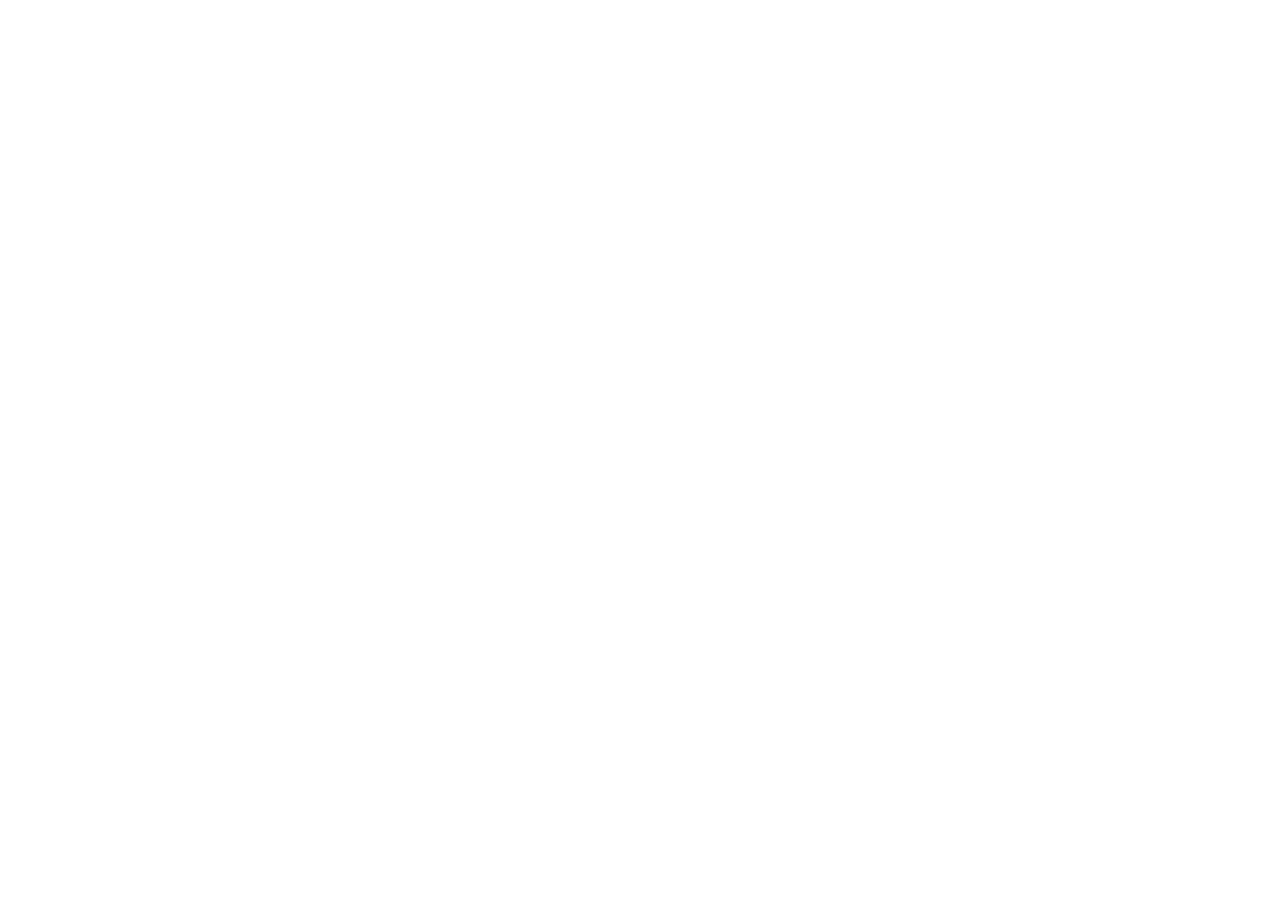
==== Calculator/index.html @ 32d8aee2 "file's created" ====
<!DOCTYPE html>
<html lang="en">
<head>
    <meta charset="UTF-8">
    <meta http-equiv="X-UA-Compatible" content="IE=edge">
    <meta name="viewport" content="width=device-width, initial-scale=1.0">
    <title>Document</title>
    <link rel="stylesheet" href="Css/style.css">
</head>
<body>
    
    <script src="JS/main.js"></script>
</body>
</html>
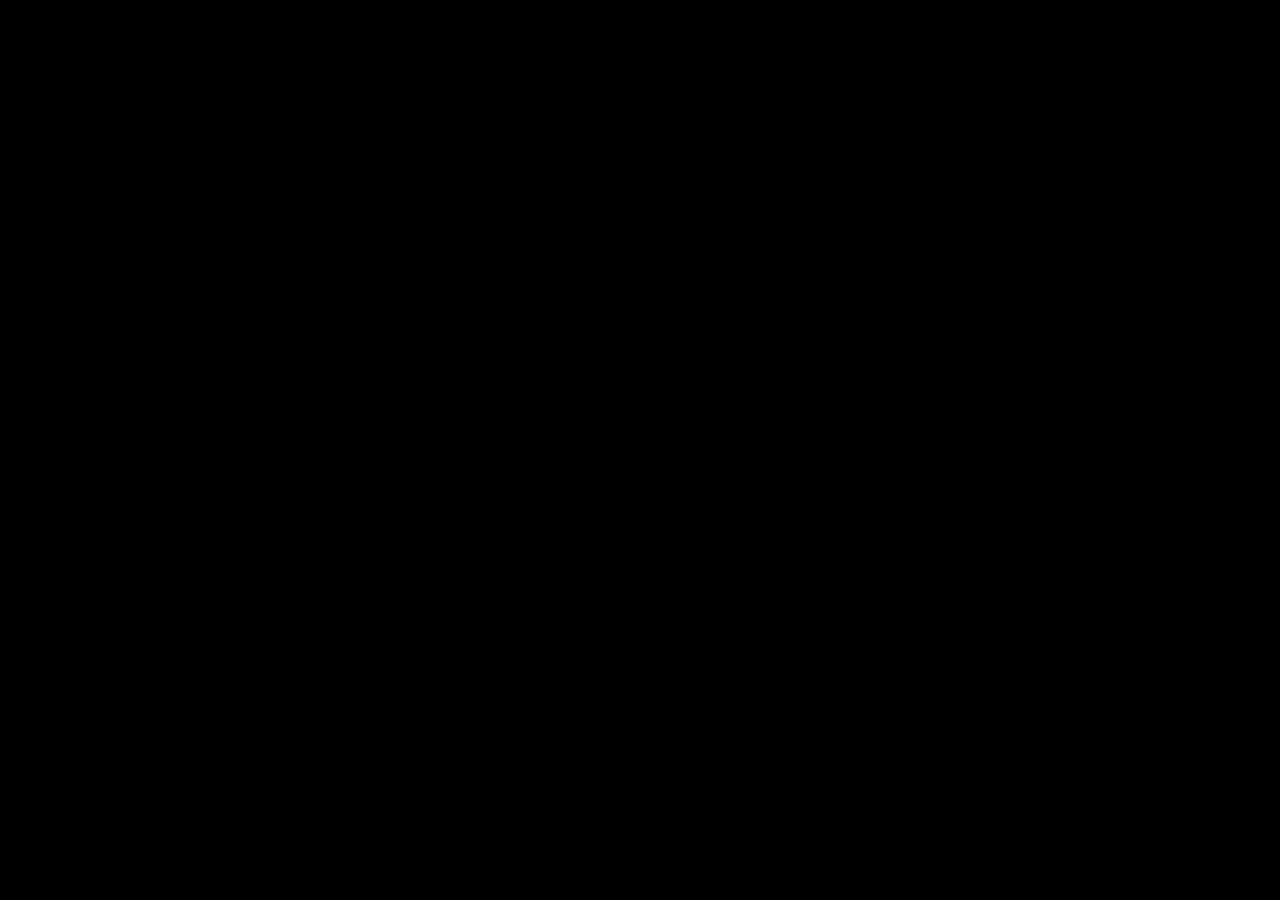
==== commit 38ea61f3: "add file to github" ====
--- a/Calculator/index.html
+++ b/Calculator/index.html
@@ -4,11 +4,84 @@
     <meta charset="UTF-8">
     <meta http-equiv="X-UA-Compatible" content="IE=edge">
     <meta name="viewport" content="width=device-width, initial-scale=1.0">
-    <title>Document</title>
-    <link rel="stylesheet" href="Css/style.css">
+    <title>Calculator with js</title>
+    <link rel="stylesheet" href="css/style.css">
 </head>
 <body>
-    
+    <div class="calc">
+        <div class="display">0</div>
+        <div class="keypad">
+          <table class="keypad-table">
+            <tr>
+              <td>
+                <div class="key all-clear">AC</div>
+              </td>
+              <td>
+                <div class="key clear-last">C</div>
+              </td>
+              <td>
+                <div class="key show-display">%</div>
+              </td>
+              <td>
+                <div class="key show-display">/</div>
+              </td>
+            </tr>
+            <tr>
+              <td>
+                <div class="key show-display">7</div>
+              </td>
+              <td>
+                <div class="key show-display">8</div>
+              </td>
+              <td>
+                <div class="key show-display">9</div>
+              </td>
+              <td>
+                <div class="key show-display">*</div>
+              </td>
+            </tr>
+            <tr>
+              <td>
+                <div class="key show-display">4</div>
+              </td>
+              <td>
+                <div class="key show-display">5</div>
+              </td>
+              <td>
+                <div class="key show-display">6</div>
+              </td>
+              <td>
+                <div class="key show-display">-</div>
+              </td>
+            </tr>
+            <tr>
+              <td>
+                <div class="key show-display">1</div>
+              </td>
+              <td>
+                <div class="key show-display">2</div>
+              </td>
+              <td>
+                <div class="key show-display">3</div>
+              </td>
+              <td>
+                <div class="key show-display">+</div>
+              </td>
+            </tr>
+            <tr>
+              <td colspan="2">
+                <div class="key show-display" style="width: 190px">0</div>
+              </td>
+              <td>
+                <div class="key show-display">.</div>
+              </td>
+              <td>
+                <div class="key calculate">=</div>
+              </td>
+            </tr>
+          </table>
+        </div>
+      </div>
     <script src="JS/main.js"></script>
 </body>
 </html>--- a/Calculator/css/style.css
+++ b/Calculator/css/style.css
@@ -0,0 +1,10 @@
+* {
+  padding: 0;
+  margin: 0;
+  box-sizing: border-box;
+  font-size: 30px;
+  font-family: Arial;
+}
+body {
+  background-color: #000000;
+}
